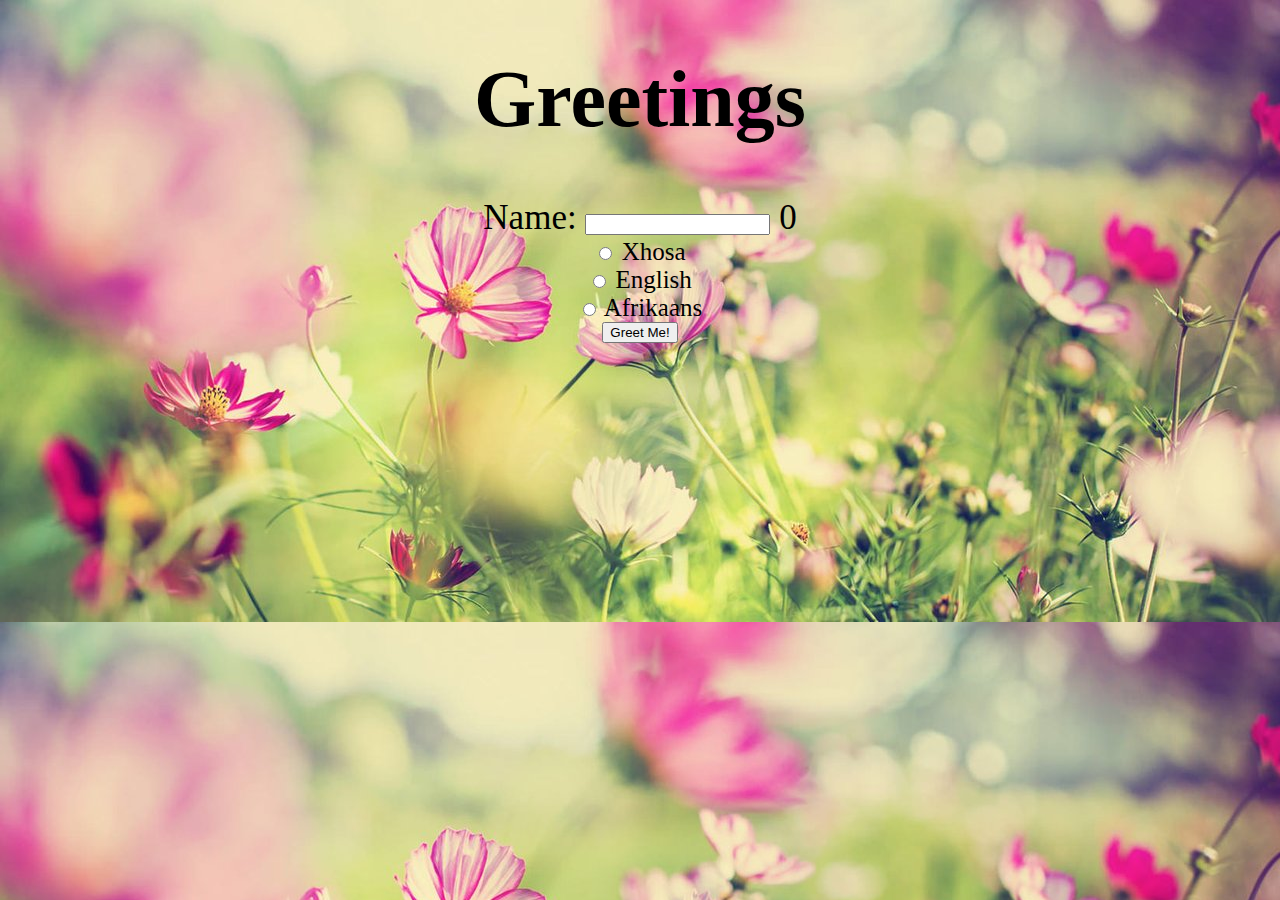
==== layout.html @ 1dad9558 "first commit" ====
<!DOCTYPE html>
<html lang="en">
<head>
    <meta charset="UTF-8">
    <meta name="viewport" content="width=device-width, initial-scale=1.0">
    <meta http-equiv="X-UA-Compatible" content="ie=edge">
    <link rel="stylesheet" href="greet.css">
    <title>Document</title>

</head>
<body background="image/garden-3_orig.jpg">
    <div class="a">
    <h1>Greetings</h1>
    <script src="greet.js"></script>
    <div class="b">
    <form>
        Name:
        <input type="text" name="firstname">
        <span class="name count">0</span>
      </form>
    </div>
      
<div class="c">
        <label class="radio-inline">
    <input type="radio" name="Language" value="Molo"> Xhosa<br>
    </label>

    <label class="radio-inline">
<input type="radio" name="Language" value="Hello"> English<br>
</label>

<label class="radio-inline">
<input type="radio" name="Language" value="Hallo"> Afrikaans
</label>
</div>

<button type="button">Greet Me!</button>
</div>
</body>
</html>
---- greet.css ----
div.a {
  text-align: center;
}
h1 {
 font-size: 80px;
}
div.b {
    font-size: 35px;
  }
  
  div.c {
    font-size: 25px;
   
  }
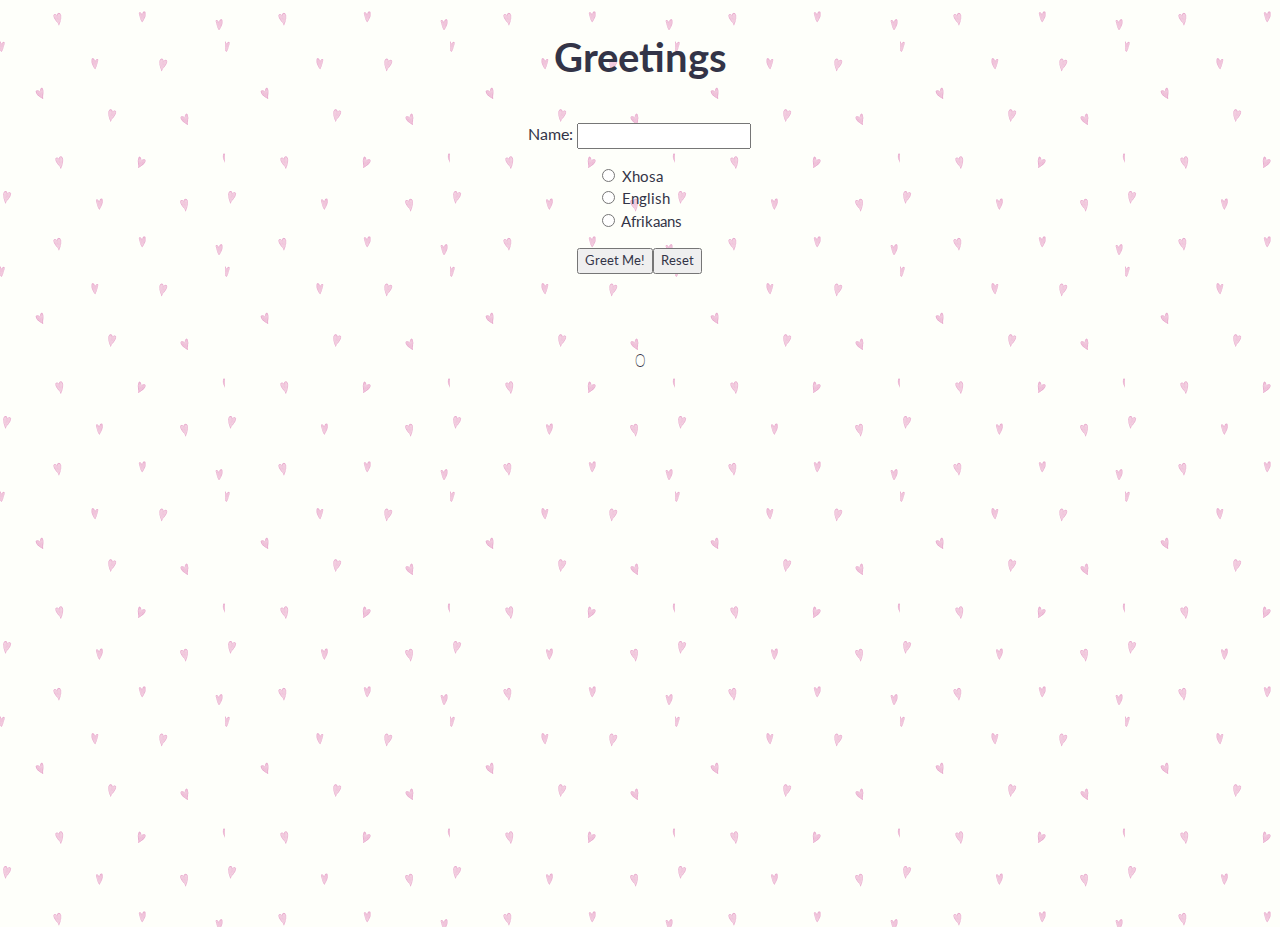
==== commit 94239c58: "final changes" ====
--- a/layout.html
+++ b/layout.html
@@ -1,42 +1,83 @@
 <!DOCTYPE html>
 <html lang="en">
+
 <head>
     <meta charset="UTF-8">
     <meta name="viewport" content="width=device-width, initial-scale=1.0">
     <meta http-equiv="X-UA-Compatible" content="ie=edge">
     <link rel="stylesheet" href="greet.css">
+    <link rel="stylesheet" href="simple-grid.css">
     <title>Document</title>
 
 </head>
-<body background="image/garden-3_orig.jpg">
-    <div class="a">
-    <h1>Greetings</h1>
-    <script src="greet.js"></script>
-    <div class="b">
-    <form>
-        Name:
-        <input type="text" name="firstname">
-        <span class="name count">0</span>
-      </form>
+
+<body background="pink.png">
+     <div class="a">
+        <h1>Greetings</h1>
+    
+     </div>
+
+<div class="row">
+    <div class="col-12">
+        <div class="name">
+            <form>
+                Name:
+                <input type="text" class="inputName" name="firstname" value ="">
+            </form>
+        </div>
     </div>
-      
-<div class="c">
-        <label class="radio-inline">
-    <input type="radio" name="Language" value="Molo"> Xhosa<br>
-    </label>
-
-    <label class="radio-inline">
-<input type="radio" name="Language" value="Hello"> English<br>
-</label>
-
-<label class="radio-inline">
-<input type="radio" name="Language" value="Hallo"> Afrikaans
-</label>
 </div>
 
-<button type="button">Greet Me!</button>
+<div class="row">
+ <div class="col-12">
+    <div class="language">
+         <label>
+             
+            <span>
+                <input type="radio" class="radio-inline" name="myLanguage" value="Xhosa"> Xhosa<br>
+            </span>
+
+            <span>
+                <input type="radio" class="radio-inline" name="myLanguage" value="English"> English<br>
+            </span>
+
+            <span>
+                <input type="radio" class="radio-inline" name="myLanguage" value="Afrikaans"> Afrikaans
+            </span>
+
+         </label>
+    </div>
+ </div>
 </div>
+
+<div class="row">
+    <div class="col-12">
+        <div class="Btns">
+        <button type=button class="greetButton" value="Greet Me!">Greet Me!</button>
+
+        <button type="resettingButton" class="resetBtn" value="Reset">Reset</button>
+        <!-- <input type="button" value="Refresh Page" class="resetButton" onClick="location.href=location.href"> -->
+        </div>
+    </div>
+</div>
+
+<div class="row">
+    <div class="col-12">
+        <div id="greeting-text"></div>
+    </div>
+</div>
+
+<div class="row">
+    <div class="col-12">
+        <p class="msg"></p>
+        <p class="counter">0</p>
+    </div>
+</div>
+
+<script src="./test/greet.js"></script>
+<script src="./test/greet.DOM.js"></script>
 </body>
+
 </html>
 
-
+ --- a/greet.css
+++ b/greet.css
@@ -1,15 +1,40 @@
-div.a {
-  text-align: center;
+.body{
+  background-repeat: no-repeat;
+  background-size: cover;
 }
+
+.name {
+  justify-content: center;
+  display: flex;
+
+}
+
 h1 {
- font-size: 80px;
+  justify-content: center;
+  display: flex;
+  font-size: 80px;
 }
-div.b {
-    font-size: 35px;
+
+.language {
+  justify-content: center;
+  display: flex;
+  font-size: 15px;
   }
   
-  div.c {
+  .Btns {
+    justify-content: center;
+    display: flex;
     font-size: 25px;
-   
-  }
+   }
+
+   .msg {
+    justify-content: center;
+    display: flex;
+   }
+
+   .counter{
+    justify-content: center;
+    display: flex;
+   }
+
     --- a/simple-grid.css
+++ b/simple-grid.css
@@ -0,0 +1,250 @@
+/**
+*** SIMPLE GRID
+*** (C) ZACH COLE 2016
+**/
+
+@import url(https://fonts.googleapis.com/css?family=Lato:400,300,300italic,400italic,700,700italic);
+
+/* UNIVERSAL */
+
+html,
+body {
+  height: 100%;
+  width: 100%;
+  margin: 0;
+  padding: 0;
+  left: 0;
+  top: 0;
+  font-size: 100%;
+}
+
+/* ROOT FONT STYLES */
+
+* {
+  font-family: 'Lato', Helvetica, sans-serif;
+  color: #333447;
+  line-height: 1.5;
+}
+
+/* TYPOGRAPHY */
+
+h1 {
+  font-size: 2.5rem;
+}
+
+h2 {
+  font-size: 2rem;
+}
+
+h3 {
+  font-size: 1.375rem;
+}
+
+h4 {
+  font-size: 1.125rem;
+}
+
+h5 {
+  font-size: 1rem;
+}
+
+h6 {
+  font-size: 0.875rem;
+}
+
+p {
+  font-size: 1.125rem;
+  font-weight: 200;
+  line-height: 1.8;
+}
+
+.font-light {
+  font-weight: 300;
+}
+
+.font-regular {
+  font-weight: 400;
+}
+
+.font-heavy {
+  font-weight: 700;
+}
+
+/* POSITIONING */
+
+.left {
+  text-align: left;
+}
+
+.right {
+  text-align: right;
+}
+
+.center {
+  text-align: center;
+  margin-left: auto;
+  margin-right: auto;
+}
+
+.justify {
+  text-align: justify;
+}
+
+/* ==== GRID SYSTEM ==== */
+
+.container {
+  width: 90%;
+  margin-left: auto;
+  margin-right: auto;
+}
+
+.row {
+  position: relative;
+  width: 100%;
+}
+
+.row [class^="col"] {
+  float: left;
+  margin: 0.5rem 2%;
+  min-height: 0.125rem;
+}
+
+.col-1,
+.col-2,
+.col-3,
+.col-4,
+.col-5,
+.col-6,
+.col-7,
+.col-8,
+.col-9,
+.col-10,
+.col-11,
+.col-12 {
+  width: 96%;
+}
+
+.col-1-sm {
+  width: 4.33%;
+}
+
+.col-2-sm {
+  width: 12.66%;
+}
+
+.col-3-sm {
+  width: 21%;
+}
+
+.col-4-sm {
+  width: 29.33%;
+}
+
+.col-5-sm {
+  width: 37.66%;
+}
+
+.col-6-sm {
+  width: 46%;
+}
+
+.col-7-sm {
+  width: 54.33%;
+}
+
+.col-8-sm {
+  width: 62.66%;
+}
+
+.col-9-sm {
+  width: 71%;
+}
+
+.col-10-sm {
+  width: 79.33%;
+}
+
+.col-11-sm {
+  width: 87.66%;
+}
+
+.col-12-sm {
+  width: 96%;
+}
+
+.row::after {
+	content: "";
+	display: table;
+	clear: both;
+}
+
+.hidden-sm {
+  display: none;
+}
+
+@media only screen and (min-width: 33.75em) {  /* 540px */
+  .container {
+    width: 80%;
+  }
+}
+
+@media only screen and (min-width: 45em) {  /* 720px */
+  .col-1 {
+    width: 4.33%;
+  }
+
+  .col-2 {
+    width: 12.66%;
+  }
+
+  .col-3 {
+    width: 21%;
+  }
+
+  .col-4 {
+    width: 29.33%;
+  }
+
+  .col-5 {
+    width: 37.66%;
+  }
+
+  .col-6 {
+    width: 46%;
+  }
+
+  .col-7 {
+    width: 54.33%;
+  }
+
+  .col-8 {
+    width: 62.66%;
+  }
+
+  .col-9 {
+    width: 71%;
+  }
+
+  .col-10 {
+    width: 79.33%;
+  }
+
+  .col-11 {
+    width: 87.66%;
+  }
+
+  .col-12 {
+    width: 96%;
+  }
+
+  .hidden-sm {
+    display: block;
+  }
+}
+
+@media only screen and (min-width: 60em) { /* 960px */
+  .container {
+    width: 75%;
+    max-width: 60rem;
+  }
+}